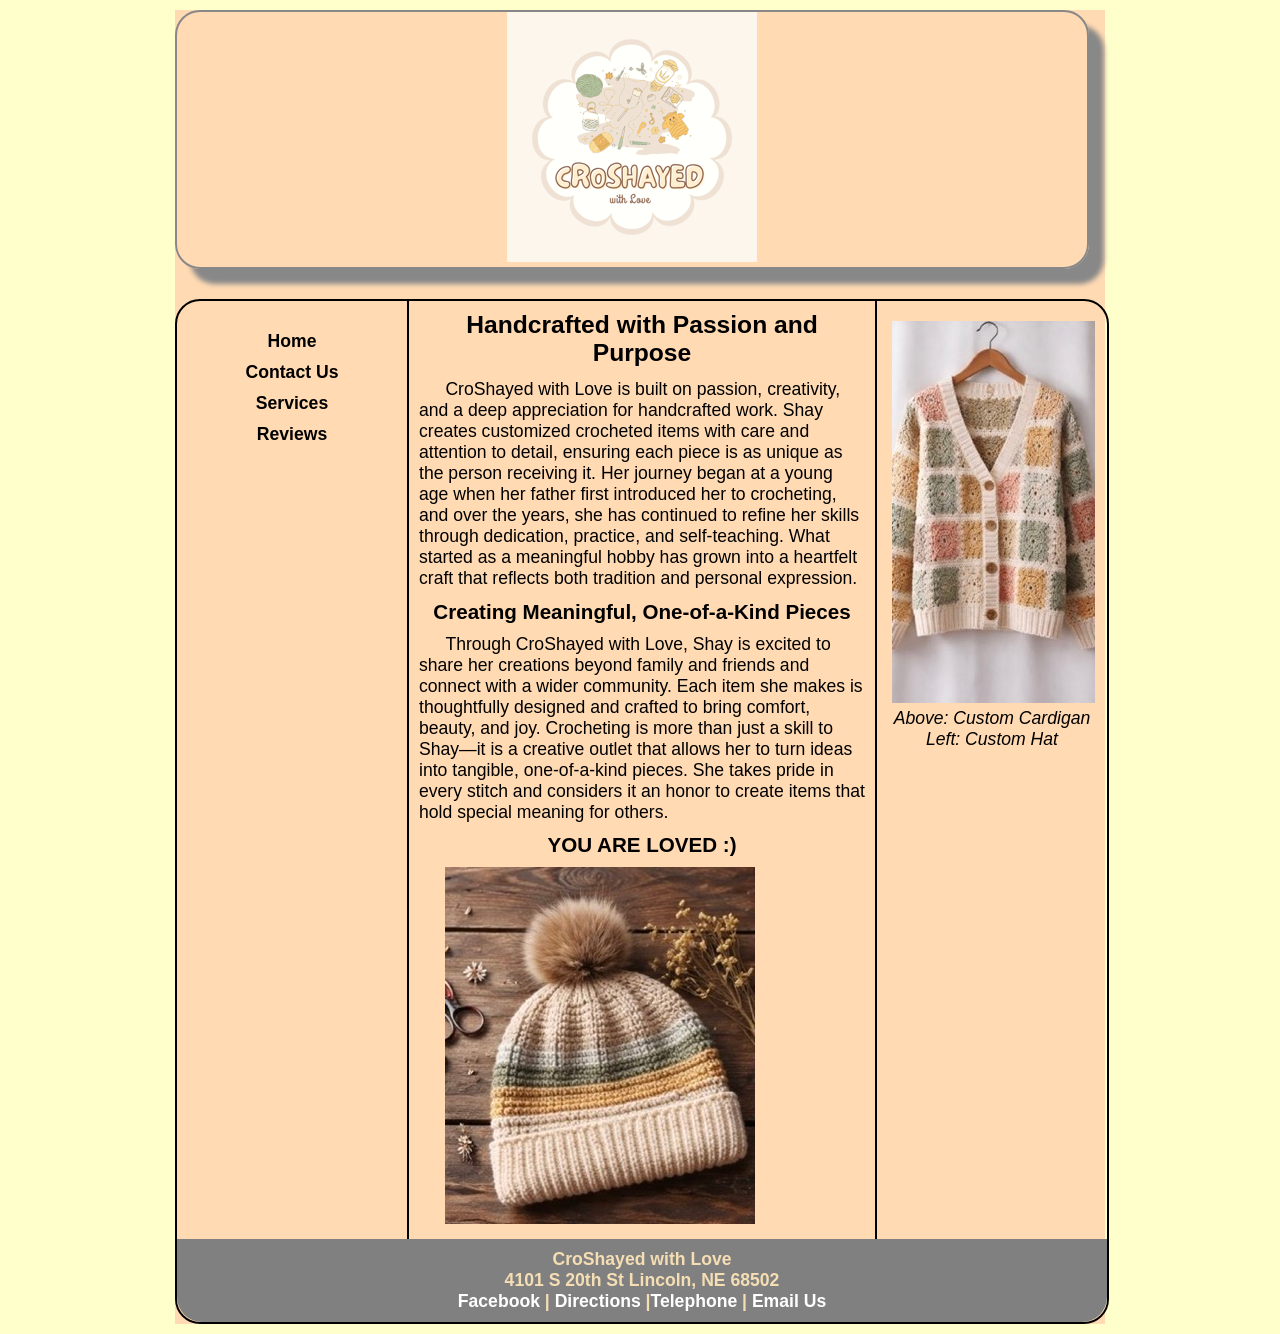
==== index.html @ 2045967b "Add files via upload" ====
<!DOCTYPE html>
<html lang="en">
  <head>
	<!-- 
		Final Project CMIS 410
		Author: Shayla Thompson
		Date: 04/0/2026
		
		These web pages are for educational purposes only, all content should be considered fictional. 
	
	-->

<meta http-equiv = "Content-Type" content = "text/html; charset=utf-8" />
<title>CroShayed with Love</title>
   <link href="css/styles.css" rel="stylesheet" />


</head>

<body>

<div id = "container"> 

<header> 

<a href="index.html"><img src="images/CroShayedwithLovelogo.png" alt="CroShayed with Love logo"/></a>

</header> 

<div id = "wrapper">
		 
<nav> 
	<ul>
	  <li><a href = "index.html">Home</a></li>
	  <li><a href = "contactus.html">Contact Us</a></li>
	  <li><a href = "services.html">Services</a></li>
	  <li><a href = "reviews.html">Reviews</a></li>
	</ul>
</nav> 
	 
<article id = "main"> 

<h2>Handcrafted with Passion and Purpose</h2>
	<p> CroShayed with Love is built on passion, creativity, and a deep appreciation for handcrafted work. Shay creates customized crocheted items with care and attention to detail, ensuring each piece is as unique as the person receiving it. Her journey began at a young age when her father first introduced her to crocheting, and over the years, she has continued to refine her skills through dedication, practice, and self-teaching. What started as a meaningful hobby has grown into a heartfelt craft that reflects both tradition and personal expression. </p>

<h3>Creating Meaningful, One-of-a-Kind Pieces</h3>
	<p> Through CroShayed with Love, Shay is excited to share her creations beyond family and friends and connect with a wider community. Each item she makes is thoughtfully designed and crafted to bring comfort, beauty, and joy. Crocheting is more than just a skill to Shay—it is a creative outlet that allows her to turn ideas into tangible, one-of-a-kind pieces. She takes pride in every stitch and considers it an honor to create items that hold special meaning for others. </p>
    
<h3> YOU ARE LOVED :) </h3>
	<p> <img src="images/hatexample.jpeg" alt = "CroShayed Hat"  /> </p>

</article> <!-- end main -->

<aside> 



<figure>
  <img src="images/cardiganexample.jpeg" alt = "CroShayed Cardigan"  />
   

  <figcaption>
    Above: Custom Cardigan <br />
    Left: Custom Hat
  </figcaption> 
</figure>

</aside>   

<footer> 

	<p>CroShayed with Love<br />
	4101 S 20th St Lincoln, NE 68502<br />
	<a href = "https://facebook.com" target="_blank">Facebook</a> | <a href = "https://www.google.com/maps/dir/40.7154374,-96.6745051/4101+S+20th+St,+Lincoln,+NE+68502/@40.7446373,-96.7293833,13z/data=!3m1!4b1!4m9!4m8!1m1!4e1!1m5!1m1!1s0x8796be2459640575:0xb966b9e4640f5d6d!2m2!1d-96.6923464!2d40.7721381?entry=ttu&g_ep=EgoyMDI2MDQwNS4wIKXMDSoASAFQAw%3D%3D"target="_blank">Directions</a> |<a href = "tel:531-500-9976">Telephone</a> | <a href = "mailto:croshayedwithlove@gmail.com">Email Us</a></p>

</footer>  

</div> <!-- end wrapper --> 
</div> <!-- end container -->

</body>
</html>
---- css/styles.css ----
@charset "utf-8";
/*
   sample start file for final project - educational use only
   
   Author:  Shayla Thompson
   Date:  04/07/2026 
   
  

*/

* {
    margin: 0; 
    padding: 0;
}

body {
    font-size: 1.1em;
    font-family: Arial, Helvetica, sans-serif;
	background-color: rgb(255, 255, 204); 
}

#container {
    width: 930px;
    border-width: 1px;
    margin: 0 auto;
    background-color: rgb(255, 218, 179);
}


header {
    width: 910px;	/* reduced by 20px to accommodate shadow */
    margin-bottom: 30px;
    margin-top: 10px;
    text-align: center;
    border: 2px solid #888888;
    box-shadow: 15px 15px 5px 0 #888888;
    border-radius: 25px;  	
}

nav {
    width: 200px;
    margin: 0 5px 0 5px; 
    padding: 25px 10px 0 10px;
    float: left;
    text-align: center;
}

nav ul {
    font-weight: bold;
    list-style: none;
}

nav ul li a {
    padding: 5px;
    color: black;
    text-decoration: none;
    display:block;
}

nav ul li a:hover {
    background: gray;
    border-radius: 10px;
    color: white;
}

#main {
    width: 446px;
    padding: 10px;
    float: left;
    color: black;
    border-left: 2px solid;
    border-right: 2px solid;    
    background-image: url(images/ricepaper.jpg); 
}

#main p {
    text-indent: 1.5em;
}

figure{
    padding-top: 10px;
    text-align: center;
}

figcaption {
    font-style: italic;
}

aside {
    width: 200px;
    margin: 0 5px 0 5px;
    padding: 10px;
    float: right;
}

aside p {
    font-style: italic;
    font-size: 0.9em;
}

h2 {
    font-size: 1.4em;
    text-align: center;
    padding-bottom: 0.5em;
}

h3 {
    text-align: center;
    padding-bottom: 0.5em;
    padding-top: 0.5em;
}

footer {
    width: 910px;
    margin: 0;
    padding: 10px;
    background-color: gray;
    clear: both;
    color: wheat;
    font-weight: bold;
    text-align: center;
	border-bottom-left-radius: 25px;
	border-bottom-right-radius: 25px;
}

#wrapper {
    width: 930px;
    margin-bottom: 10px;
    border: 2px solid;
    border-radius: 25px;
}/* navigation for footer */
footer a:link {
    color: white;
    text-decoration: none;
}

footer a:visited {
    color: white;
    background-color: white;
    text-decoration: none;
}

footer a:hover {
    text-decoration: underline;
}
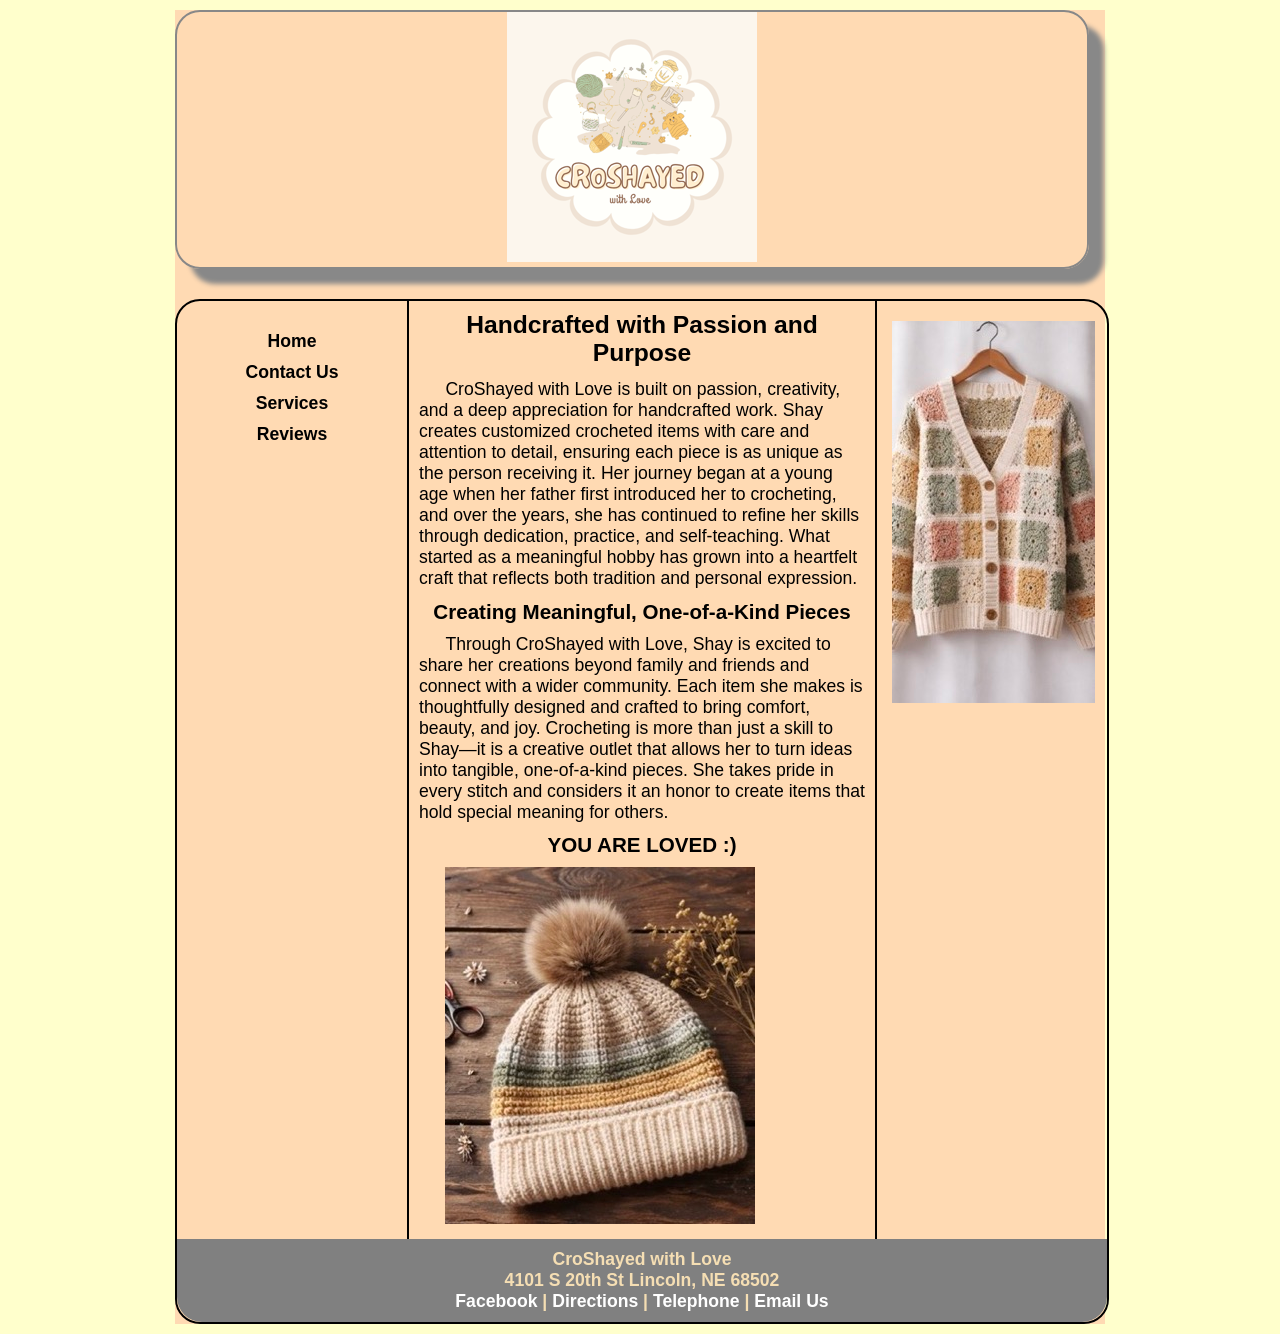
==== commit 14bdc46d: "Update index.html" ====
--- a/index.html
+++ b/index.html
@@ -60,23 +60,25 @@
    
 
   <figcaption>
-    Above: Custom Cardigan <br />
-    Left: Custom Hat
+
   </figcaption> 
 </figure>
 
 </aside>   
 
 <footer> 
-
-	<p>CroShayed with Love<br />
+	<p>
+	CroShayed with Love<br />
 	4101 S 20th St Lincoln, NE 68502<br />
-	<a href = "https://facebook.com" target="_blank">Facebook</a> | <a href = "https://www.google.com/maps/dir/40.7154374,-96.6745051/4101+S+20th+St,+Lincoln,+NE+68502/@40.7446373,-96.7293833,13z/data=!3m1!4b1!4m9!4m8!1m1!4e1!1m5!1m1!1s0x8796be2459640575:0xb966b9e4640f5d6d!2m2!1d-96.6923464!2d40.7721381?entry=ttu&g_ep=EgoyMDI2MDQwNS4wIKXMDSoASAFQAw%3D%3D"target="_blank">Directions</a> |<a href = "tel:531-500-9976">Telephone</a> | <a href = "mailto:croshayedwithlove@gmail.com">Email Us</a></p>
-
-</footer>  
+	<a href="https://facebook.com" target="_blank">Facebook</a> | 
+	<a href="https://www.google.com/maps/dir/" target="_blank">Directions</a> |
+	<a href="tel:531-500-9976">Telephone</a> | 
+	<a href="mailto:croshayedwithlove@gmail.com">Email Us</a>
+	</p>
+</footer> 
 
 </div> <!-- end wrapper --> 
 </div> <!-- end container -->
 
 </body>
-</html>+</html>
--- a/css/styles.css
+++ b/css/styles.css
@@ -4,22 +4,22 @@
    
    Author:  Shayla Thompson
    Date:  04/07/2026 
-   
-  
-
 */
 
+/* ===== GLOBAL RESET ===== */
 * {
     margin: 0; 
     padding: 0;
 }
 
+/* ===== BODY ===== */
 body {
     font-size: 1.1em;
     font-family: Arial, Helvetica, sans-serif;
-	background-color: rgb(255, 255, 204); 
-}
-
+    background-color: rgb(255, 255, 204); 
+}
+
+/* ===== MAIN LAYOUT ===== */
 #container {
     width: 930px;
     border-width: 1px;
@@ -27,9 +27,16 @@
     background-color: rgb(255, 218, 179);
 }
 
-
+#wrapper {
+    width: 930px;
+    margin-bottom: 10px;
+    border: 2px solid;
+    border-radius: 25px;
+}
+
+/* ===== HEADER ===== */
 header {
-    width: 910px;	/* reduced by 20px to accommodate shadow */
+    width: 910px;
     margin-bottom: 30px;
     margin-top: 10px;
     text-align: center;
@@ -38,6 +45,7 @@
     border-radius: 25px;  	
 }
 
+/* ===== NAVIGATION ===== */
 nav {
     width: 200px;
     margin: 0 5px 0 5px; 
@@ -55,7 +63,7 @@
     padding: 5px;
     color: black;
     text-decoration: none;
-    display:block;
+    display: block;
 }
 
 nav ul li a:hover {
@@ -64,6 +72,7 @@
     color: white;
 }
 
+/* ===== MAIN CONTENT ===== */
 #main {
     width: 446px;
     padding: 10px;
@@ -78,15 +87,7 @@
     text-indent: 1.5em;
 }
 
-figure{
-    padding-top: 10px;
-    text-align: center;
-}
-
-figcaption {
-    font-style: italic;
-}
-
+/* ===== SIDEBAR ===== */
 aside {
     width: 200px;
     margin: 0 5px 0 5px;
@@ -99,6 +100,17 @@
     font-size: 0.9em;
 }
 
+/* ===== FIGURES ===== */
+figure {
+    padding-top: 10px;
+    text-align: center;
+}
+
+figcaption {
+    font-style: italic;
+}
+
+/* ===== HEADINGS ===== */
 h2 {
     font-size: 1.4em;
     text-align: center;
@@ -111,6 +123,7 @@
     padding-top: 0.5em;
 }
 
+/* ===== FOOTER ===== */
 footer {
     width: 910px;
     margin: 0;
@@ -120,16 +133,11 @@
     color: wheat;
     font-weight: bold;
     text-align: center;
-	border-bottom-left-radius: 25px;
-	border-bottom-right-radius: 25px;
-}
-
-#wrapper {
-    width: 930px;
-    margin-bottom: 10px;
-    border: 2px solid;
-    border-radius: 25px;
-}/* navigation for footer */
+    border-bottom-left-radius: 25px;
+    border-bottom-right-radius: 25px;
+}
+
+/* Footer links */
 footer a:link {
     color: white;
     text-decoration: none;
@@ -137,10 +145,130 @@
 
 footer a:visited {
     color: white;
-    background-color: white;
     text-decoration: none;
 }
 
 footer a:hover {
     text-decoration: underline;
 }
+
+/* ===== CONTACT FORM ===== */
+.form-title {
+    text-align: center;
+    font-size: 1.8em;
+    margin-bottom: 10px;
+}
+
+.form-subtext {
+    text-align: center;
+    margin-bottom: 15px;
+    color: #333;
+}
+
+.contact-form {
+    max-width: 100%;
+    margin: 20px auto;
+}
+
+.contact-form label {
+    display: block;
+    margin-top: 15px;
+    font-weight: bold;
+}
+
+.contact-form input,
+.contact-form select,
+.contact-form textarea {
+    width: 100%;
+    padding: 10px;
+    margin-top: 5px;
+    border-radius: 10px;
+    border: 1px solid #ccc;
+    font-size: 1em;
+}
+
+.contact-form textarea {
+    height: 120px;
+    resize: none;
+}
+
+.contact-form button {
+    width: 100%;
+    margin-top: 20px;
+    padding: 12px;
+    background-color: #0d8aa8;
+    color: white;
+    font-size: 1.1em;
+    border: none;
+    border-radius: 25px;
+    cursor: pointer;
+}
+
+.contact-form button:hover {
+    background-color: #0b6f87;
+}
+
+/* ===== SERVICES PAGE ===== */
+.pricing-title {
+    text-align: center;
+}
+
+.pricing-table {
+    margin: 0 auto;
+    border-collapse: collapse;
+    width: 60%;
+    text-align: center;
+}
+
+.pricing-table th {
+    border: 1px solid #ccc;
+    padding: 10px;
+    background-color: #f9f3d2;
+}
+
+.pricing-table td {
+    border: 1px solid #ccc;
+    padding: 10px;
+}
+
+.alt-row {
+    background-color: #f2f2f2;
+}
+
+/* ===== VIDEO (IMAGE LINK VERSION) ===== */
+.video-link {
+    text-align: center;
+    margin-top: 15px;
+}
+
+.video-link img {
+    width: 80%;
+    max-width: 400px;
+    border-radius: 12px;
+    box-shadow: 5px 5px 10px rgba(0,0,0,0.2);
+}
+
+.video-link p {
+    margin-top: 8px;
+    font-weight: bold;
+    text-decoration: underline;
+}
+
+/* ===== REVIEWS PAGE ===== */
+.review-box {
+    background-color: #ffffff;
+    border: 2px solid #ccc;
+    border-radius: 15px;
+    padding: 15px;
+    margin: 15px auto;
+    width: 90%;
+    box-shadow: 5px 5px 10px rgba(0,0,0,0.1);
+}
+
+.review-box h3 {
+    text-align: left;
+}
+
+.review-box p {
+    text-indent: 0;
+}
